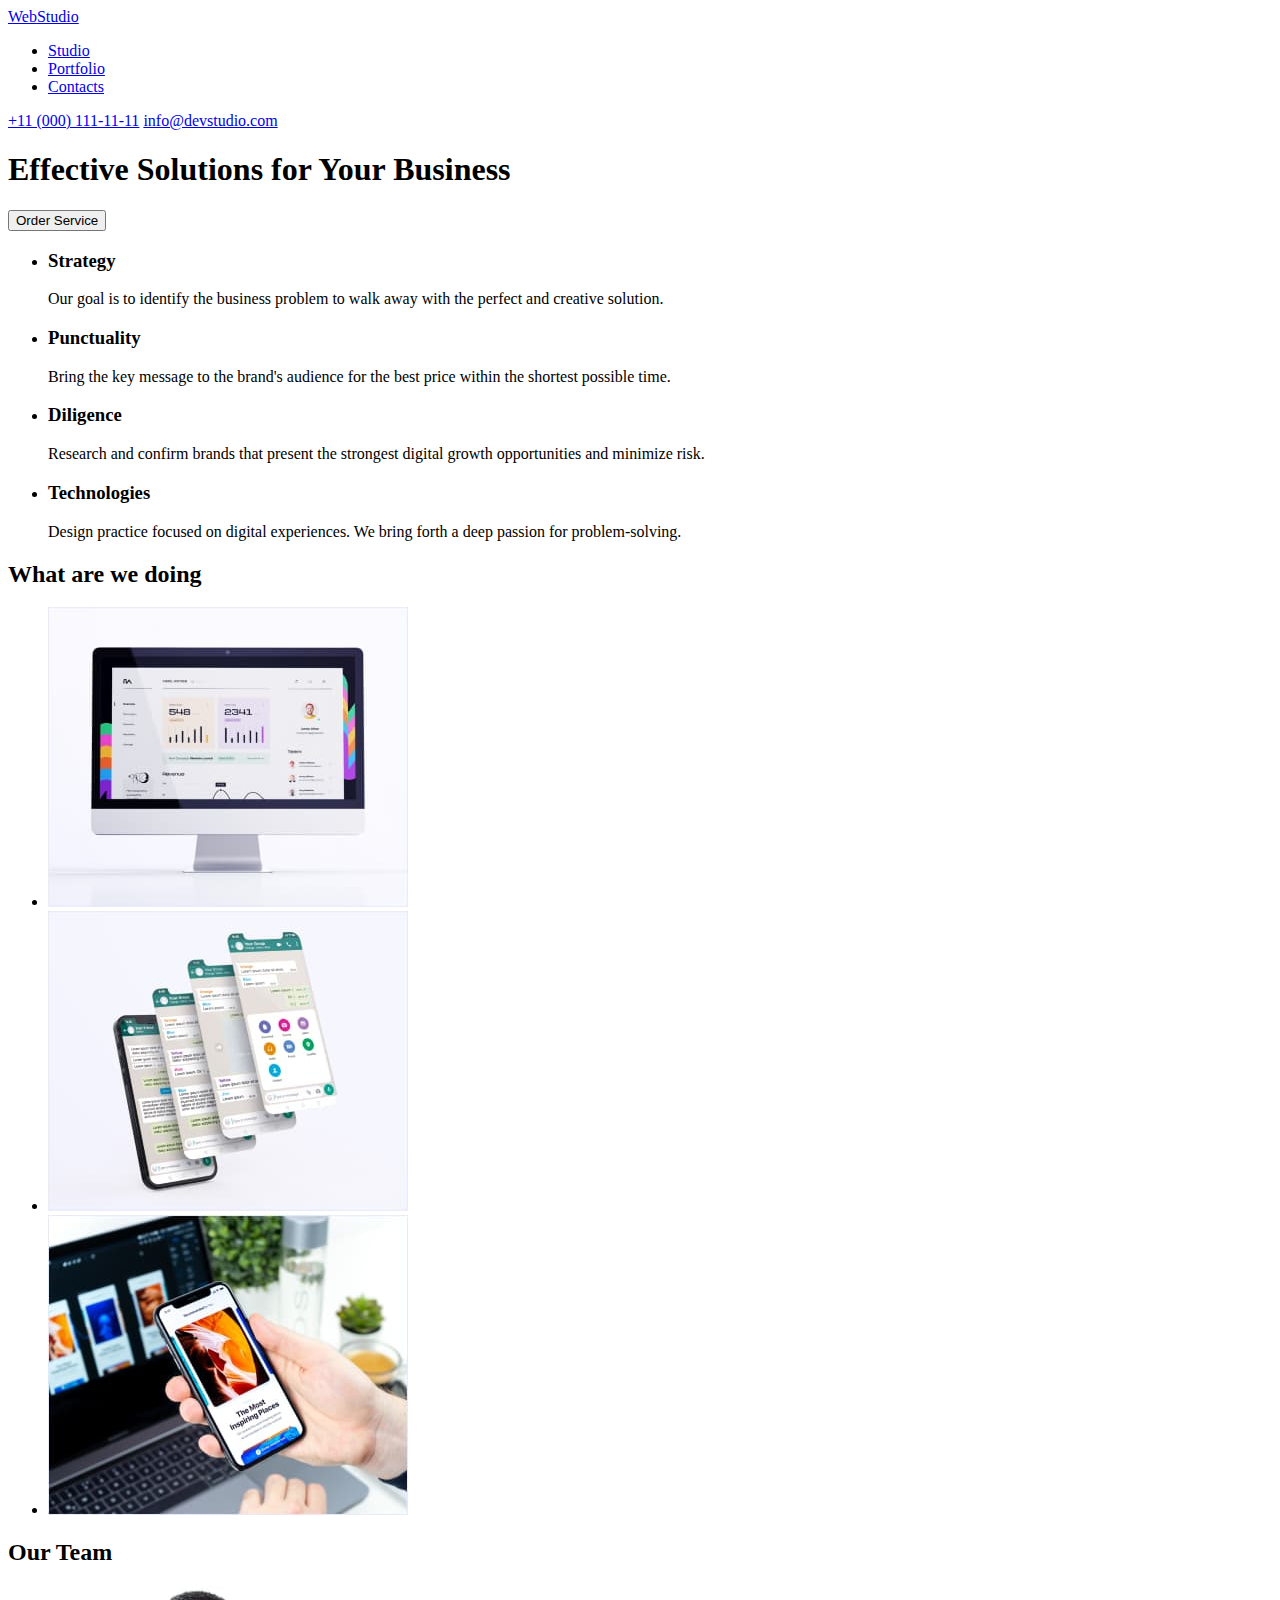
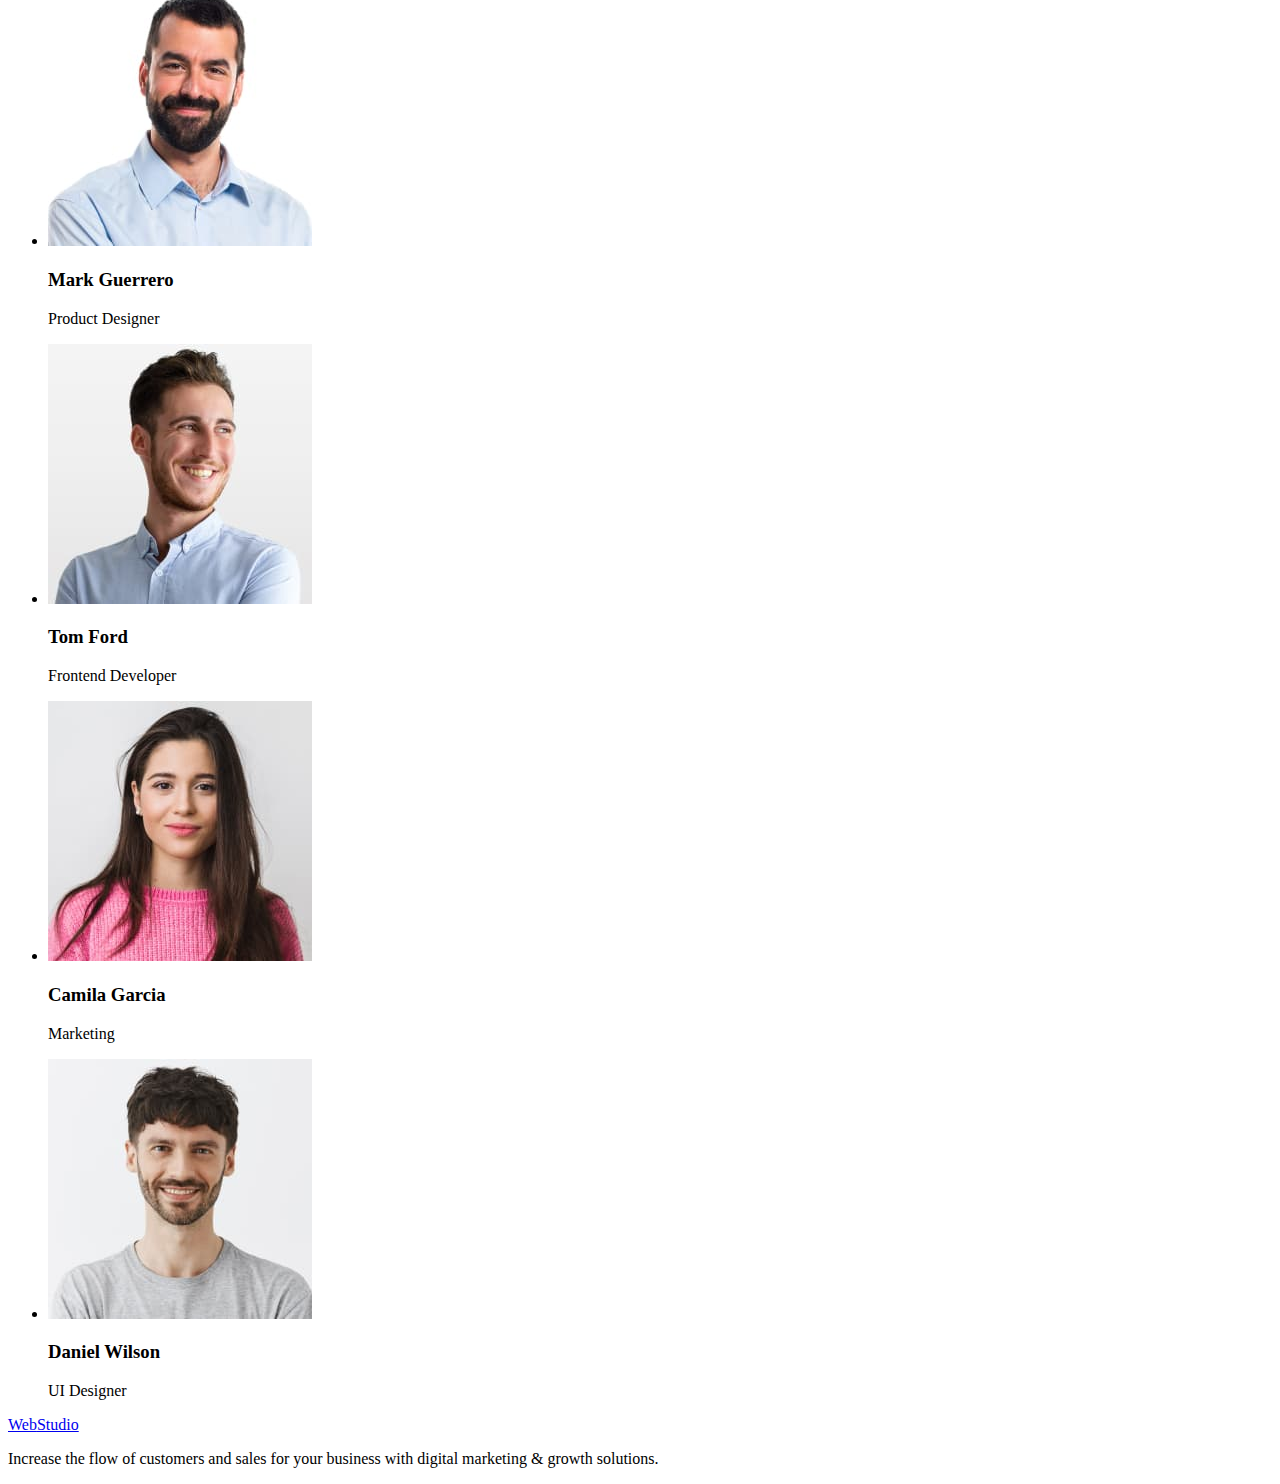
==== index.html @ bbfba3d6 "first commit" ====
<!DOCTYPE html>
<html lang="en">

<head>
    <meta charset="UTF-8">
    <meta http-equiv="X-UA-Compatible" content="IE=edge">
    <meta name="viewport" content="width=device-width, initial-scale=1.0">
    <link rel="stylesheet" href="./CSS/styles.css">
    <title>WEBSTUDIO</title>
</head>

<body>

    <header>
        <div class="menu">
            <div class="menu__box">
                <nav class="menu__navigation">
                    <a href="#" class="menu__navigation-logo"><span>Web</span>Studio</a>
                    <ul class="menu__navigation-list">
                        <li><a href="#" class="menu__navigation-item">Studio</a></li>
                        <li><a href="#" class="menu__navigation-item">Portfolio</a></li>
                        <li><a href="#" class="menu__navigation-item">Contacts</a></li>
                    </ul>
                </nav>
                <div class="menu__contacts">
                    <a href="tel:+110001111111" class="menu__contacts-tel">+11 (000) 111-11-11</a>
                    <a href="mailto:info@devstudio.com" class="menu__contacts-email">info@devstudio.com</a>
                </div>
            </div>
        </div>
    </header>
    <main>
        <section class="content">
            <div class="content__box">
                <h1 class="content__title">Effective Solutions for Your Business</h1>
                <div class="content__form">
                    <button type="button" class="content__form-button">Order Service</button>
                </div>
            </div>
        </section>
        <section class="list">
            <div class="list__box">
                <ul class="list__column">
                    <li class="list__item">
                        <h3 class="list__item-title">Strategy</h3>
                        <p class="list__item-text">Our goal is to identify the business
                            problem to walk away with the perfect and creative solution.
                        </p>
                    </li>
                    <li class="list__item">
                        <h3 class="list__item-title">Punctuality</h3>
                        <p class="list__item-text">Bring the key message to the brand's audience for the best
                            price within the shortest possible time.
                        </p>
                    </li>
                    <li class="list__item">
                        <h3 class="list__item-title">Diligence</h3>
                        <p class="list__item-text">Research and confirm brands that present the strongest
                            digital growth opportunities and minimize risk.
                        </p>
                    </li>
                    <li class="list__item">
                        <h3 class="list__item-title">Technologies</h3>
                        <p class="list__item-text">Design practice focused on digital experiences. We bring
                            forth a deep passion for problem-solving.
                        </p>
                    </li>
                </ul>
            </div>
        </section>
        <section class="doing">
            <div class="doing__box">
                <h2 class="doing__title">What are we doing</h2>
                <ul class="doing__colmn">
                    <li class="doing__column-item">
                        <img src="./images/devices/pc.jpg" width="360" alt="monitor">
                    </li>
                    <li class="doing__column-item">
                        <img src="./images/devices/phone1.jpg" width="360" alt="phone">
                    </li>
                    <li class="doing__column-item">
                        <img src="./images/devices/phone2.jpg" width="360" alt="phone">
                    </li>
                </ul>
            </div>
        </section>
        <section class="team">
            <div class="team__box">
                <h2 class="team__title">Our Team</h2>
                <ul class="team__column">
                    <li class="team__item">
                        <div class="team__item-photo">
                            <img src="./images/team/mark.jpg" width="264" alt="mark">
                        </div>
                        <h3 class="team__item-name">Mark Guerrero</h3>
                        <p class="team__item-position">Product Designer</p>
                    </li>
                    <li class="team__item">
                        <div class="team__item-photo">
                            <img src="./images/team/tom.jpg" width="264" alt="tom">
                        </div>
                        <h3 class="team__item-name">Tom Ford</h3>
                        <p class="team__item-position">Frontend Developer</p>
                    </li>
                    <li class="team__item">
                        <div class="team__item-photo">
                            <img src="./images/team/camila.jpg" width="264" alt="camila">
                        </div>
                        <h3 class="team__item-name">Camila Garcia</h3>
                        <p class="team__item-position">Marketing</p>
                    </li>
                    <li class="team__item">
                        <div class="team__item-photo">
                            <img src="./images/team/daniel.jpg" width="264" alt="daniel">
                        </div>
                        <h3 class="team__item-name">Daniel Wilson</h3>
                        <p class="team__item-position">UI Designer</p>
                    </li>
                </ul>
            </div>
        </section>
    </main>
    <footer>
        <div class="footer">
            <div class="footer__box">
                <a href="#" class="footer__logo"><span>Web</span>Studio</a>
                <div class="footer__address">
                    <p class="footer__address-text">Increase the flow of customers and sales for your business with digital
                        marketing & growth solutions.
                    </p>
                </div>
            </div>
        </div>
    </footer>

</body>

</html>
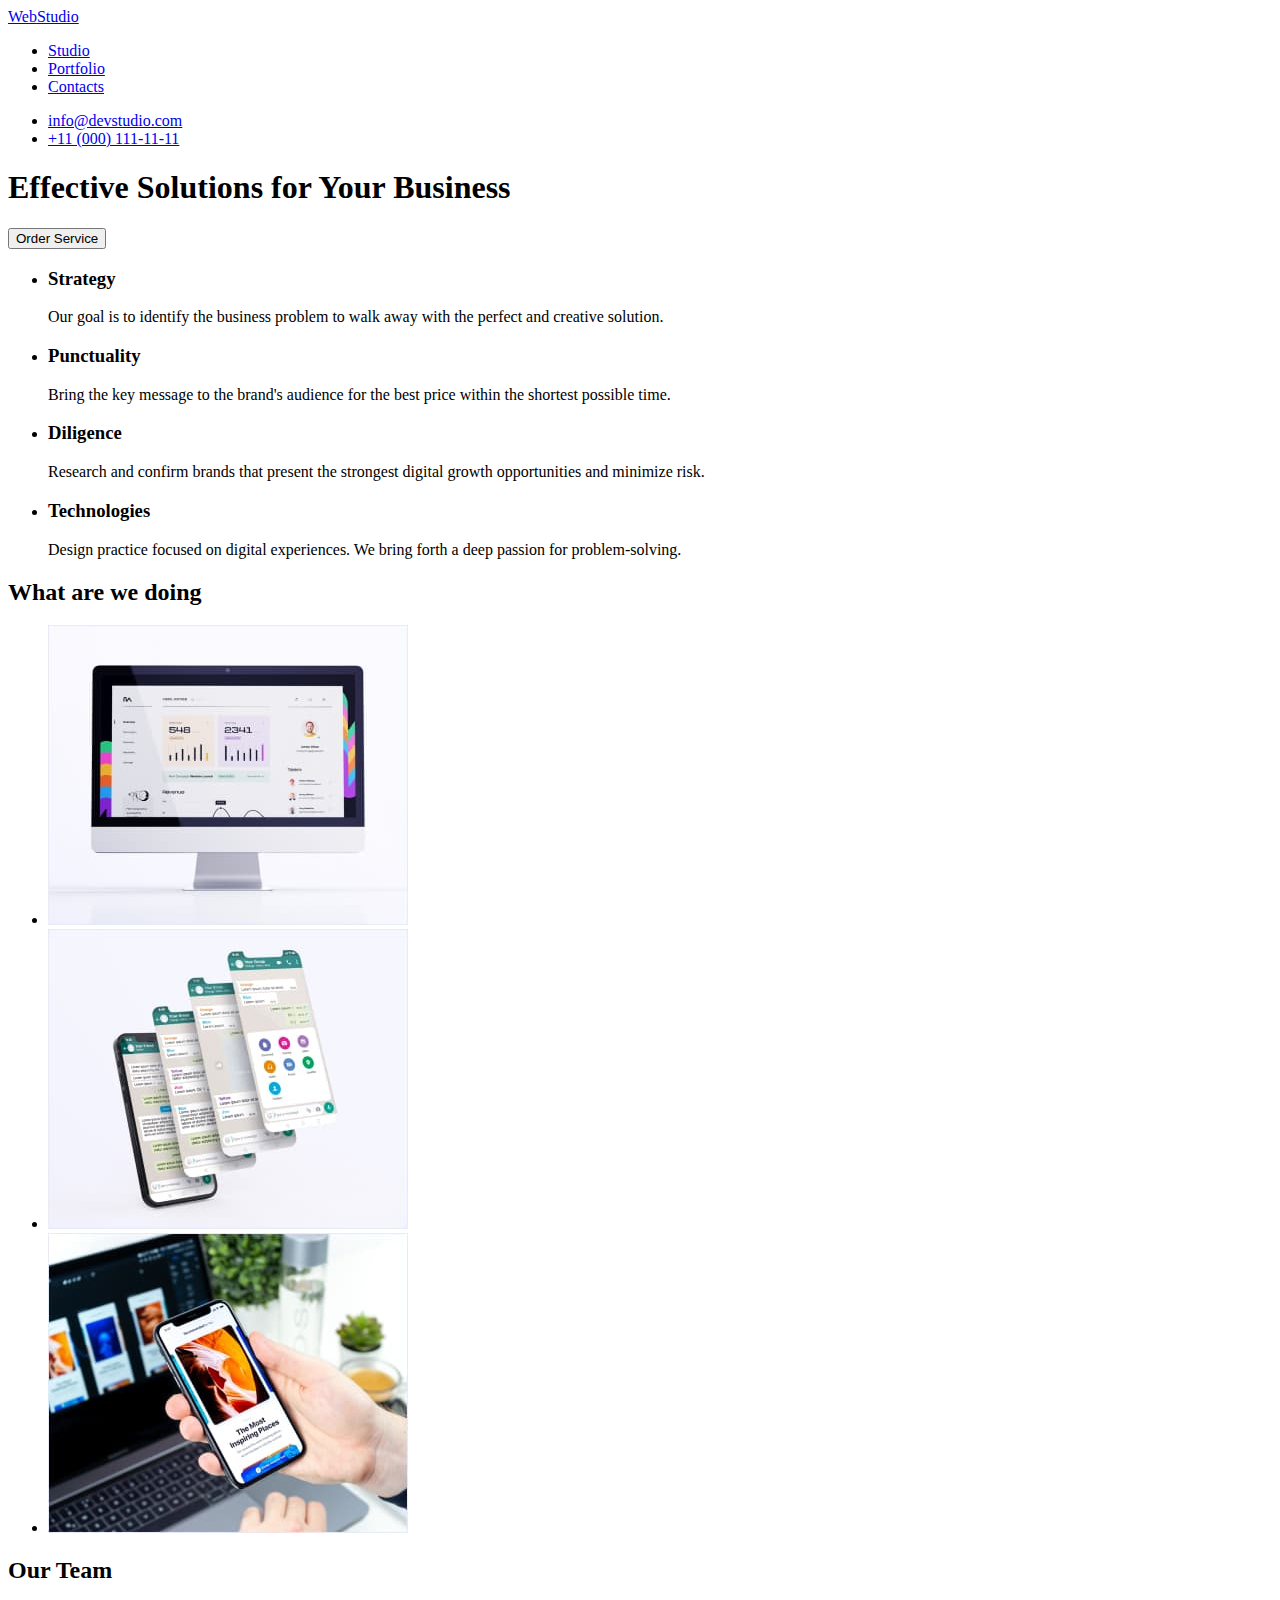
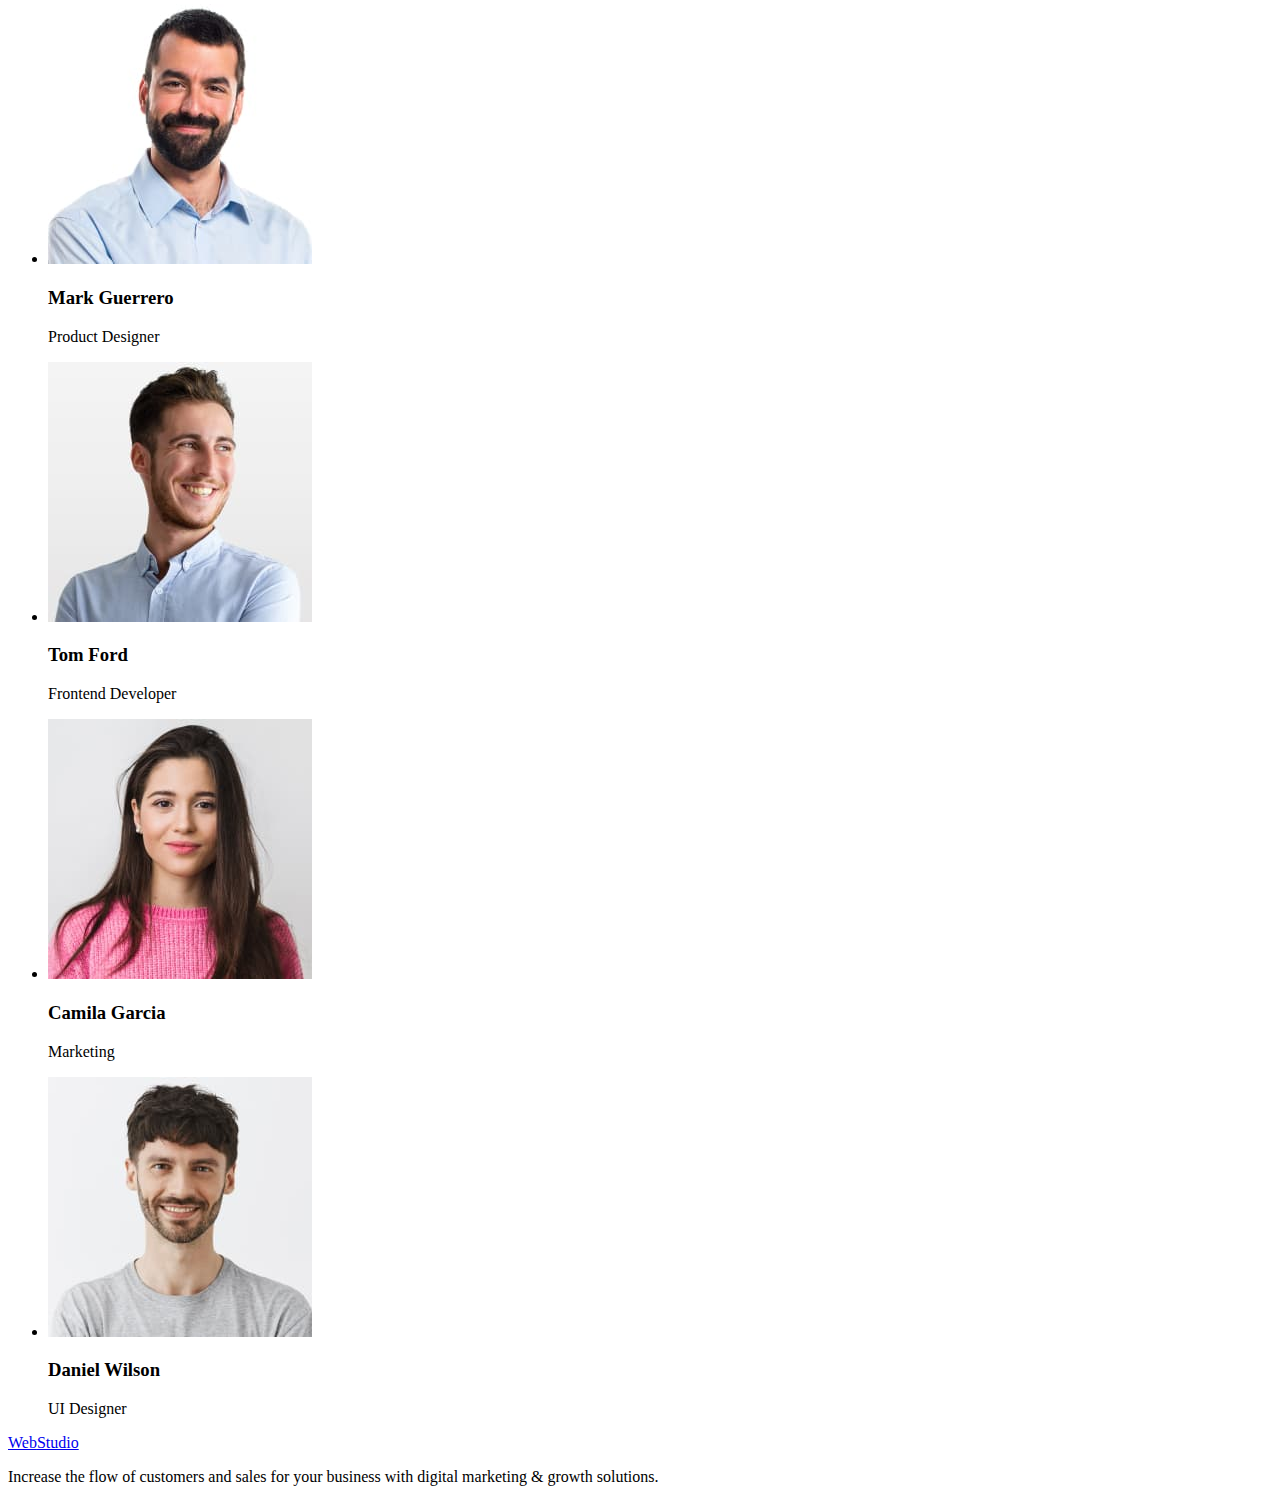
==== commit 436d34ee: "change all" ====
--- a/index.html
+++ b/index.html
@@ -12,125 +12,100 @@
 <body>
 
     <header>
-        <div class="menu">
-            <div class="menu__box">
-                <nav class="menu__navigation">
-                    <a href="#" class="menu__navigation-logo"><span>Web</span>Studio</a>
-                    <ul class="menu__navigation-list">
-                        <li><a href="#" class="menu__navigation-item">Studio</a></li>
-                        <li><a href="#" class="menu__navigation-item">Portfolio</a></li>
-                        <li><a href="#" class="menu__navigation-item">Contacts</a></li>
-                    </ul>
-                </nav>
-                <div class="menu__contacts">
-                    <a href="tel:+110001111111" class="menu__contacts-tel">+11 (000) 111-11-11</a>
-                    <a href="mailto:info@devstudio.com" class="menu__contacts-email">info@devstudio.com</a>
-                </div>
-            </div>
-        </div>
+        <nav class="menu-navigation">
+            <a href="#" class="menu-logo"><span>Web</span>Studio</a>
+            <ul class="menu-list">
+                <li><a href="#" class="menu-item">Studio</a></li>
+                <li><a href="./portfolio.html" class="menu-item">Portfolio</a></li>
+                <li><a href="#" class="menu-item">Contacts</a></li>
+            </ul>
+        </nav>
+        <ul class="menu-contacts">
+            <li><a href="mailto:info@devstudio.com" class="menu-email">info@devstudio.com</a></li>
+            <li><a href="tel:+110001111111" class="menu-tel">+11 (000) 111-11-11</a></li>
+        </ul>
     </header>
+
     <main>
         <section class="content">
-            <div class="content__box">
-                <h1 class="content__title">Effective Solutions for Your Business</h1>
-                <div class="content__form">
-                    <button type="button" class="content__form-button">Order Service</button>
-                </div>
-            </div>
+            <h1 class="content-title">Effective Solutions for Your Business</h1>
+            <button type="button" class="content-button">Order Service</button>
         </section>
         <section class="list">
-            <div class="list__box">
-                <ul class="list__column">
-                    <li class="list__item">
-                        <h3 class="list__item-title">Strategy</h3>
-                        <p class="list__item-text">Our goal is to identify the business
-                            problem to walk away with the perfect and creative solution.
-                        </p>
-                    </li>
-                    <li class="list__item">
-                        <h3 class="list__item-title">Punctuality</h3>
-                        <p class="list__item-text">Bring the key message to the brand's audience for the best
-                            price within the shortest possible time.
-                        </p>
-                    </li>
-                    <li class="list__item">
-                        <h3 class="list__item-title">Diligence</h3>
-                        <p class="list__item-text">Research and confirm brands that present the strongest
-                            digital growth opportunities and minimize risk.
-                        </p>
-                    </li>
-                    <li class="list__item">
-                        <h3 class="list__item-title">Technologies</h3>
-                        <p class="list__item-text">Design practice focused on digital experiences. We bring
-                            forth a deep passion for problem-solving.
-                        </p>
-                    </li>
-                </ul>
-            </div>
+            <ul class="list-items">
+                <li class="list-item">
+                    <h3 class="list-title">Strategy</h3>
+                    <p class="list-text">Our goal is to identify the business
+                        problem to walk away with the perfect and creative solution.
+                    </p>
+                </li>
+                <li class="list-item">
+                    <h3 class="list-title">Punctuality</h3>
+                    <p class="list-text">Bring the key message to the brand's audience for the best
+                        price within the shortest possible time.
+                    </p>
+                </li>
+                <li class="list-item">
+                    <h3 class="list-title">Diligence</h3>
+                    <p class="list-text">Research and confirm brands that present the strongest
+                        digital growth opportunities and minimize risk.
+                    </p>
+                </li>
+                <li class="list-item">
+                    <h3 class="list-title">Technologies</h3>
+                    <p class="list-text">Design practice focused on digital experiences. We bring
+                        forth a deep passion for problem-solving.
+                    </p>
+                </li>
+            </ul>
         </section>
         <section class="doing">
-            <div class="doing__box">
-                <h2 class="doing__title">What are we doing</h2>
-                <ul class="doing__colmn">
-                    <li class="doing__column-item">
-                        <img src="./images/devices/pc.jpg" width="360" alt="monitor">
-                    </li>
-                    <li class="doing__column-item">
-                        <img src="./images/devices/phone1.jpg" width="360" alt="phone">
-                    </li>
-                    <li class="doing__column-item">
-                        <img src="./images/devices/phone2.jpg" width="360" alt="phone">
-                    </li>
-                </ul>
-            </div>
+            <h2 class="doing-title">What are we doing</h2>
+            <ul class="doing-items">
+                <li class="doing-item">
+                    <img src="./images/devices/pc.jpg" width="360" alt="monitor">
+                </li>
+                <li class="doing-item">
+                    <img src="./images/devices/phone1.jpg" width="360" alt="phone">
+                </li>
+                <li class="doing-item">
+                    <img src="./images/devices/phone2.jpg" width="360" alt="phone">
+                </li>
+            </ul>
         </section>
         <section class="team">
-            <div class="team__box">
-                <h2 class="team__title">Our Team</h2>
-                <ul class="team__column">
-                    <li class="team__item">
-                        <div class="team__item-photo">
-                            <img src="./images/team/mark.jpg" width="264" alt="mark">
-                        </div>
-                        <h3 class="team__item-name">Mark Guerrero</h3>
-                        <p class="team__item-position">Product Designer</p>
-                    </li>
-                    <li class="team__item">
-                        <div class="team__item-photo">
-                            <img src="./images/team/tom.jpg" width="264" alt="tom">
-                        </div>
-                        <h3 class="team__item-name">Tom Ford</h3>
-                        <p class="team__item-position">Frontend Developer</p>
-                    </li>
-                    <li class="team__item">
-                        <div class="team__item-photo">
-                            <img src="./images/team/camila.jpg" width="264" alt="camila">
-                        </div>
-                        <h3 class="team__item-name">Camila Garcia</h3>
-                        <p class="team__item-position">Marketing</p>
-                    </li>
-                    <li class="team__item">
-                        <div class="team__item-photo">
-                            <img src="./images/team/daniel.jpg" width="264" alt="daniel">
-                        </div>
-                        <h3 class="team__item-name">Daniel Wilson</h3>
-                        <p class="team__item-position">UI Designer</p>
-                    </li>
-                </ul>
-            </div>
+            <h2 class="team-title">Our Team</h2>
+            <ul class="team-items">
+                <li class="team-item">
+                    <img src="./images/team/mark.jpg" width="264" alt="mark">
+                    <h3 class="team-name">Mark Guerrero</h3>
+                    <p class="team-position">Product Designer</p>
+                </li>
+                <li class="team-item">
+                    <img src="./images/team/tom.jpg" width="264" alt="tom">
+                    <h3 class="team-name">Tom Ford</h3>
+                    <p class="team-position">Frontend Developer</p>
+                </li>
+                <li class="team-item">
+                    <img src="./images/team/camila.jpg" width="264" alt="camila">
+                    <h3 class="team-name">Camila Garcia</h3>
+                    <p class="team-position">Marketing</p>
+                </li>
+                <li class="team-item">
+                    <img src="./images/team/daniel.jpg" width="264" alt="daniel">
+                    <h3 class="team-name">Daniel Wilson</h3>
+                    <p class="team-position">UI Designer</p>
+                </li>
+            </ul>
         </section>
     </main>
+
     <footer>
-        <div class="footer">
-            <div class="footer__box">
-                <a href="#" class="footer__logo"><span>Web</span>Studio</a>
-                <div class="footer__address">
-                    <p class="footer__address-text">Increase the flow of customers and sales for your business with digital
-                        marketing & growth solutions.
-                    </p>
-                </div>
-            </div>
-        </div>
+        <a href="#" class="footer-logo"><span>Web</span>Studio</a>
+        <p class="footer-text">Increase the flow of customers and sales for your business with
+            digital
+            marketing & growth solutions.
+        </p>
     </footer>
 
 </body>
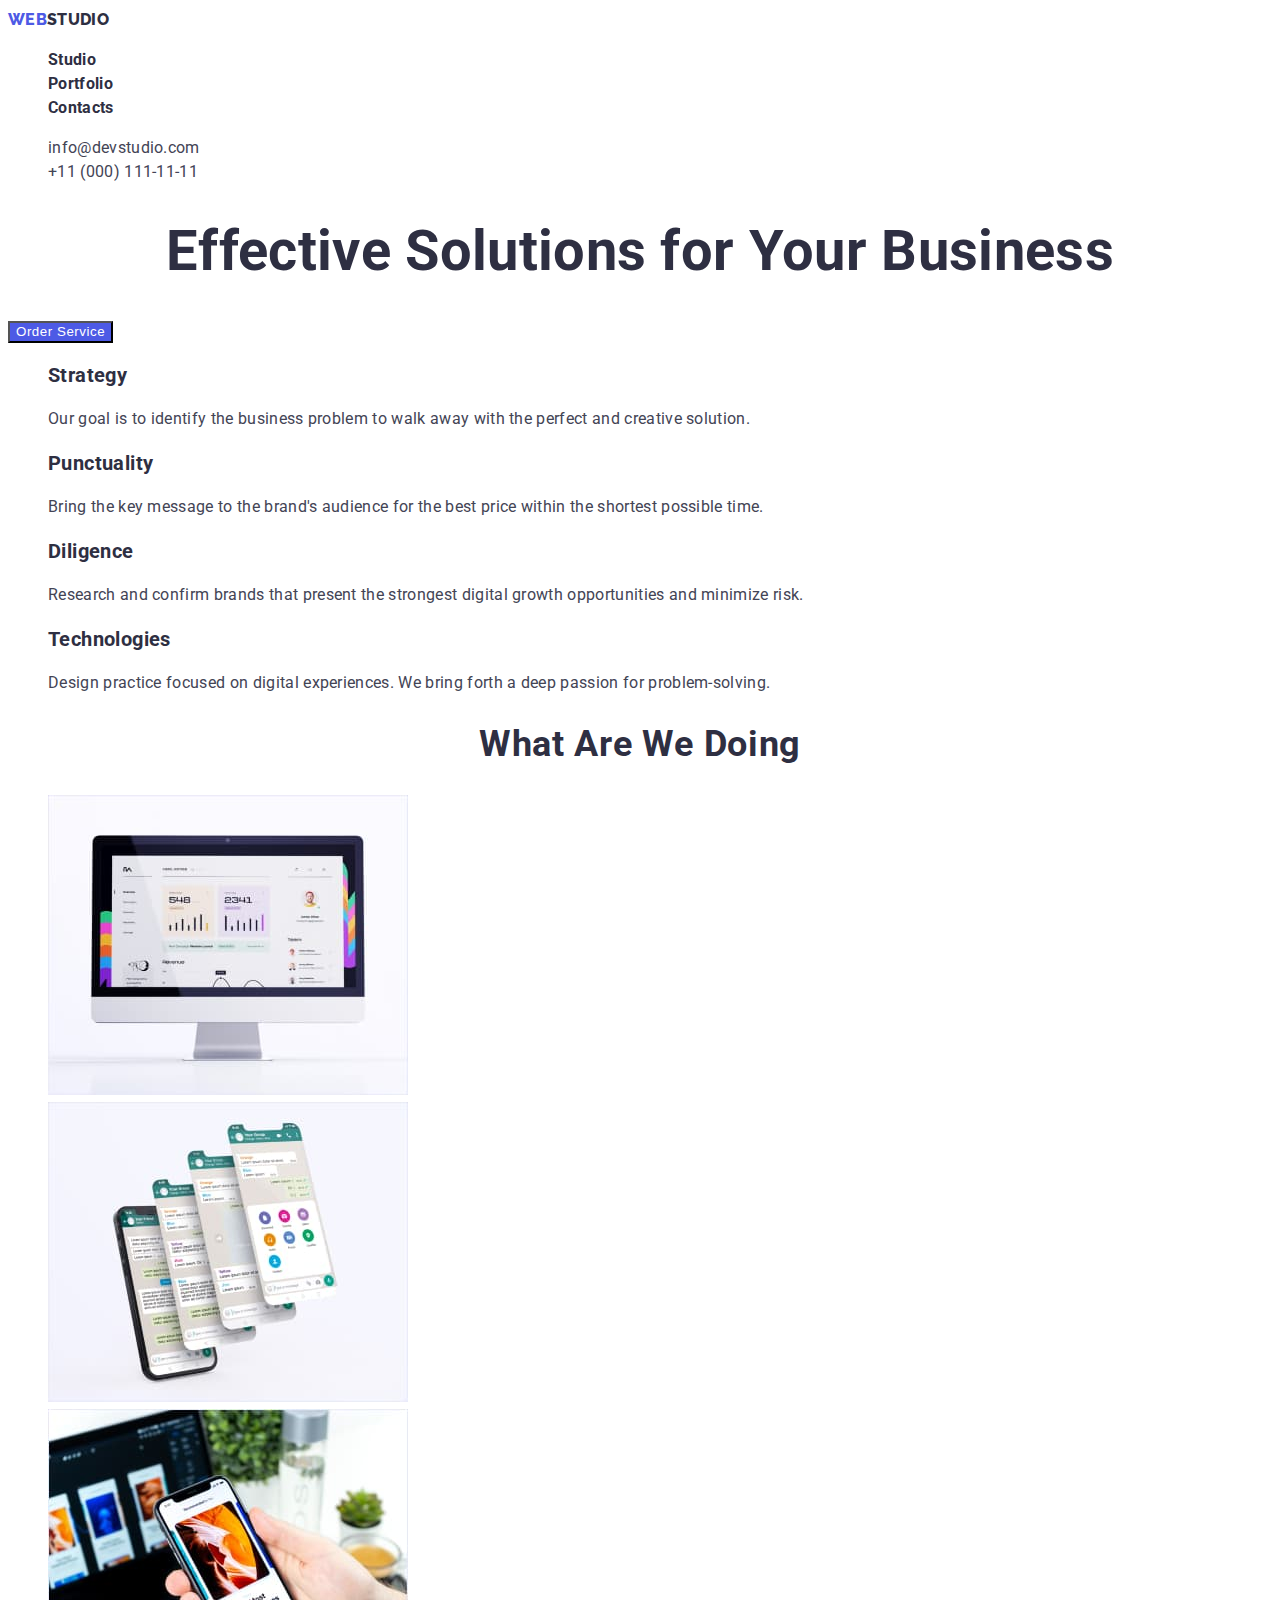
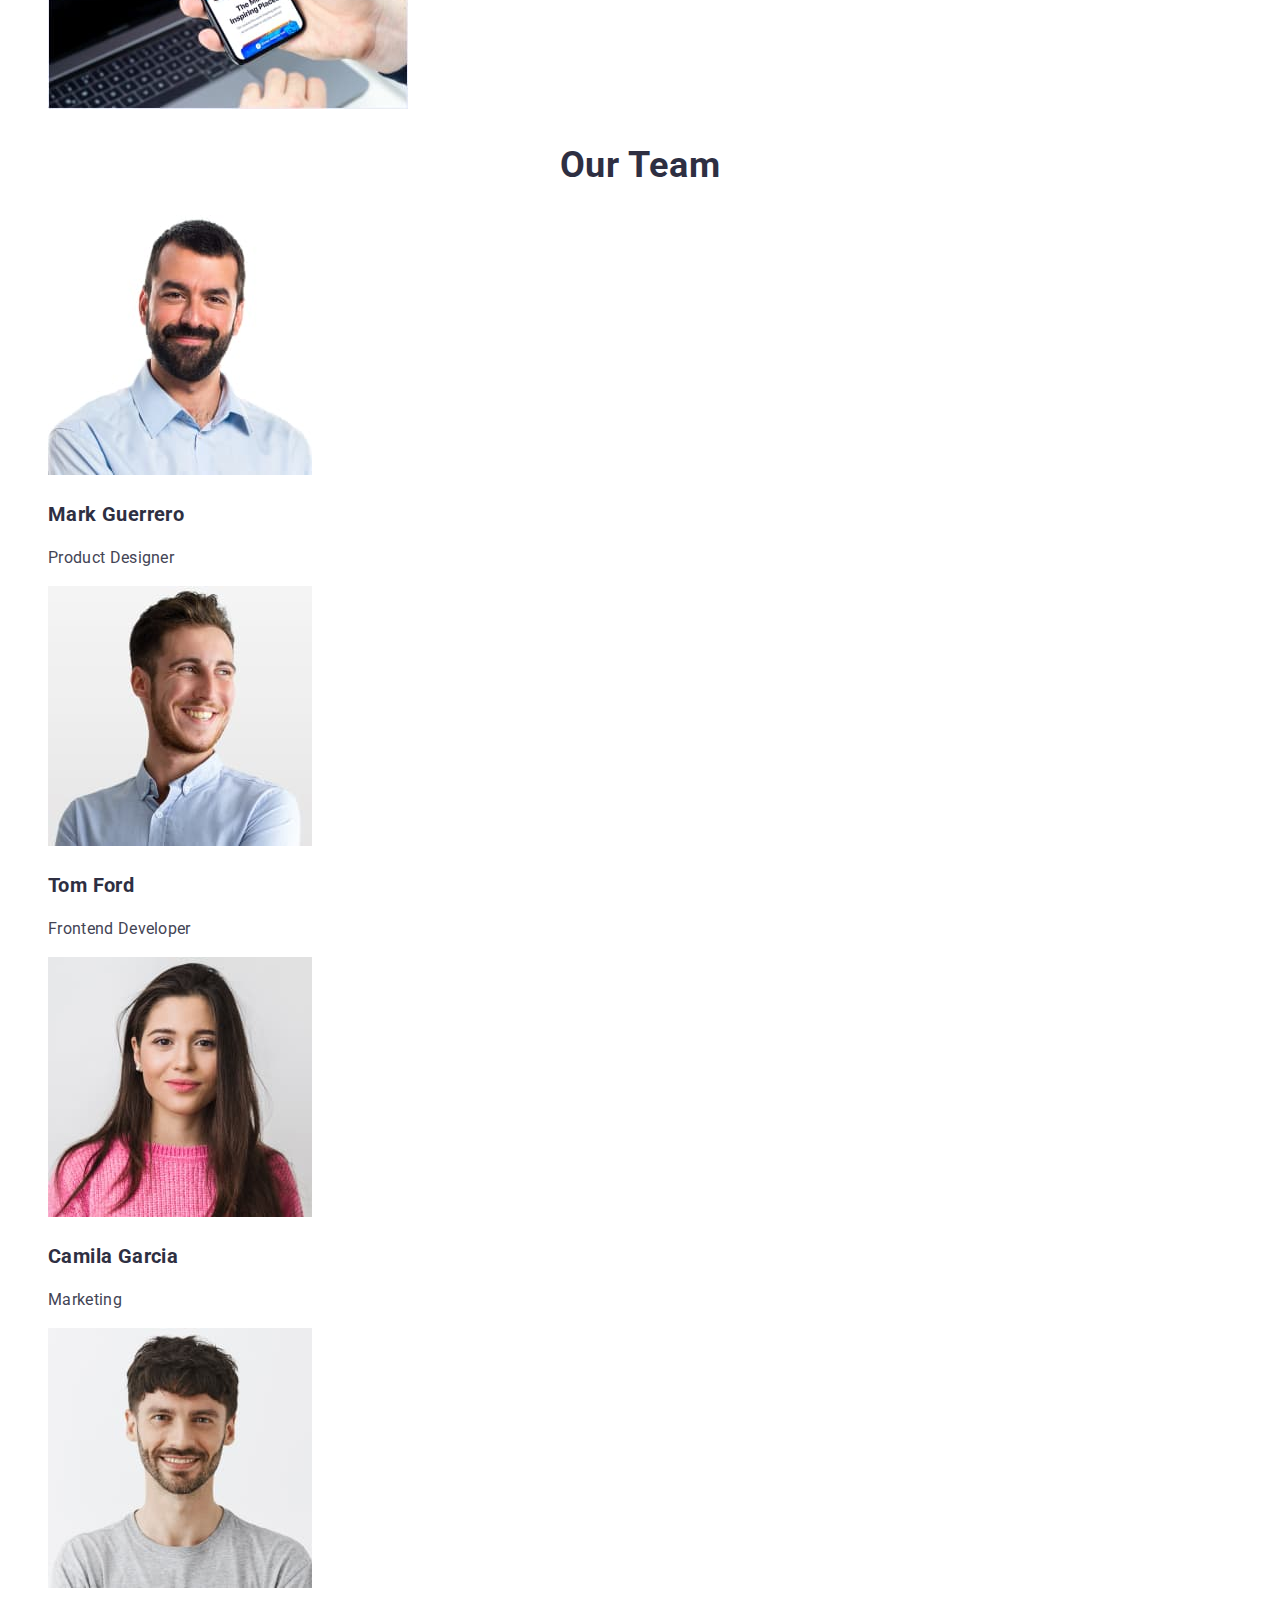
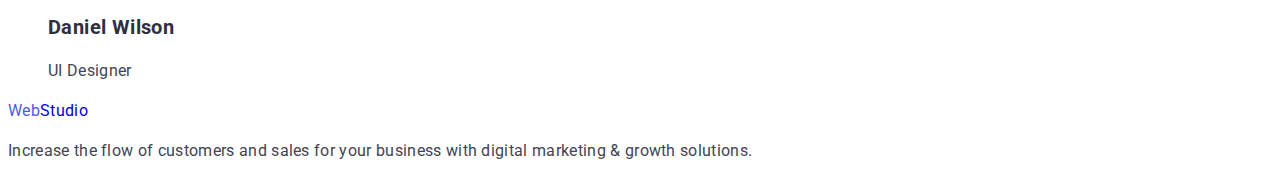
==== commit bdb60ea7: "change styles" ====
--- a/index.html
+++ b/index.html
@@ -5,6 +5,7 @@
     <meta charset="UTF-8">
     <meta http-equiv="X-UA-Compatible" content="IE=edge">
     <meta name="viewport" content="width=device-width, initial-scale=1.0">
+    <link href="https://fonts.googleapis.com/css2?family=Raleway:wght@800&family=Roboto:wght@400;700&display=swap" rel="stylesheet">
     <link rel="stylesheet" href="./CSS/styles.css">
     <title>WEBSTUDIO</title>
 </head>
--- a/CSS/styles.css
+++ b/CSS/styles.css
@@ -0,0 +1,90 @@
+ /*text-color  #434455 */
+ /*primery-band + buttons #4D5AE5  */
+ /*menu+title-color #2E2F42  */
+ /*footer-color #E7E9FC  */
+
+:root {
+    --text-color:#434455;
+    --primery-band: #4D5AE5;
+    --title-color: #2E2F42;
+    --footer-color: #E7E9FC;
+ }
+ body {
+    font-family: 'Roboto', sans-serif;
+    line-height: 1.5;
+    letter-spacing: 0.02em;
+    color: var(--text-color) ;
+ }
+ span {
+    color: var(--primery-band);
+ }
+ .menu-item,
+ .menu-logo,
+ .content-title,
+ .list-title,
+ .doing-title,
+ .team-title,
+ .team-name,
+ .portfolio-title {
+    color: var(--title-color);
+ }
+ .menu-item:hover,
+ .menu-item:focus {
+    color: var(--primery-band);
+ }
+ .menu-email,
+ .menu-tel {
+    color: var(--text-color);
+ }
+ .menu-logo {
+    font-family: 'Raleway', sans-serif;
+    font-weight: 800;
+    text-transform: uppercase;
+ }
+ .menu-list {
+    font-weight: 700;
+ }
+ .content-title {
+    font-size: 56px;
+    font-weight: 700;
+    line-height: 1.07;
+    text-align: center;
+ }
+.list-title,
+.team-name,
+.portfolio-title {
+    font-weight: 700;
+    font-size: 20px;
+    line-height: 1.2;
+    letter-spacing: 0.02em;
+}
+.doing-title,
+.team-title {
+    font-weight: 700;
+    font-size: 36px;
+    line-height: 1.11;
+    letter-spacing: 0.02em;
+    text-align: center;
+    text-transform: capitalize;
+}
+ ul {
+    list-style: none;
+ }
+ a {
+    text-decoration: none;
+ }
+ a:hover,
+ a:focus {
+    color: var(--primery-band);
+ }
+ button {
+    line-height: 1.18;
+    letter-spacing: 0.04em;
+    color: #ffffff;
+    background-color: var(--primery-band);
+    cursor: pointer;
+ }
+ button:hover,
+ button:focus {
+    background-color: #404BBF;
+ }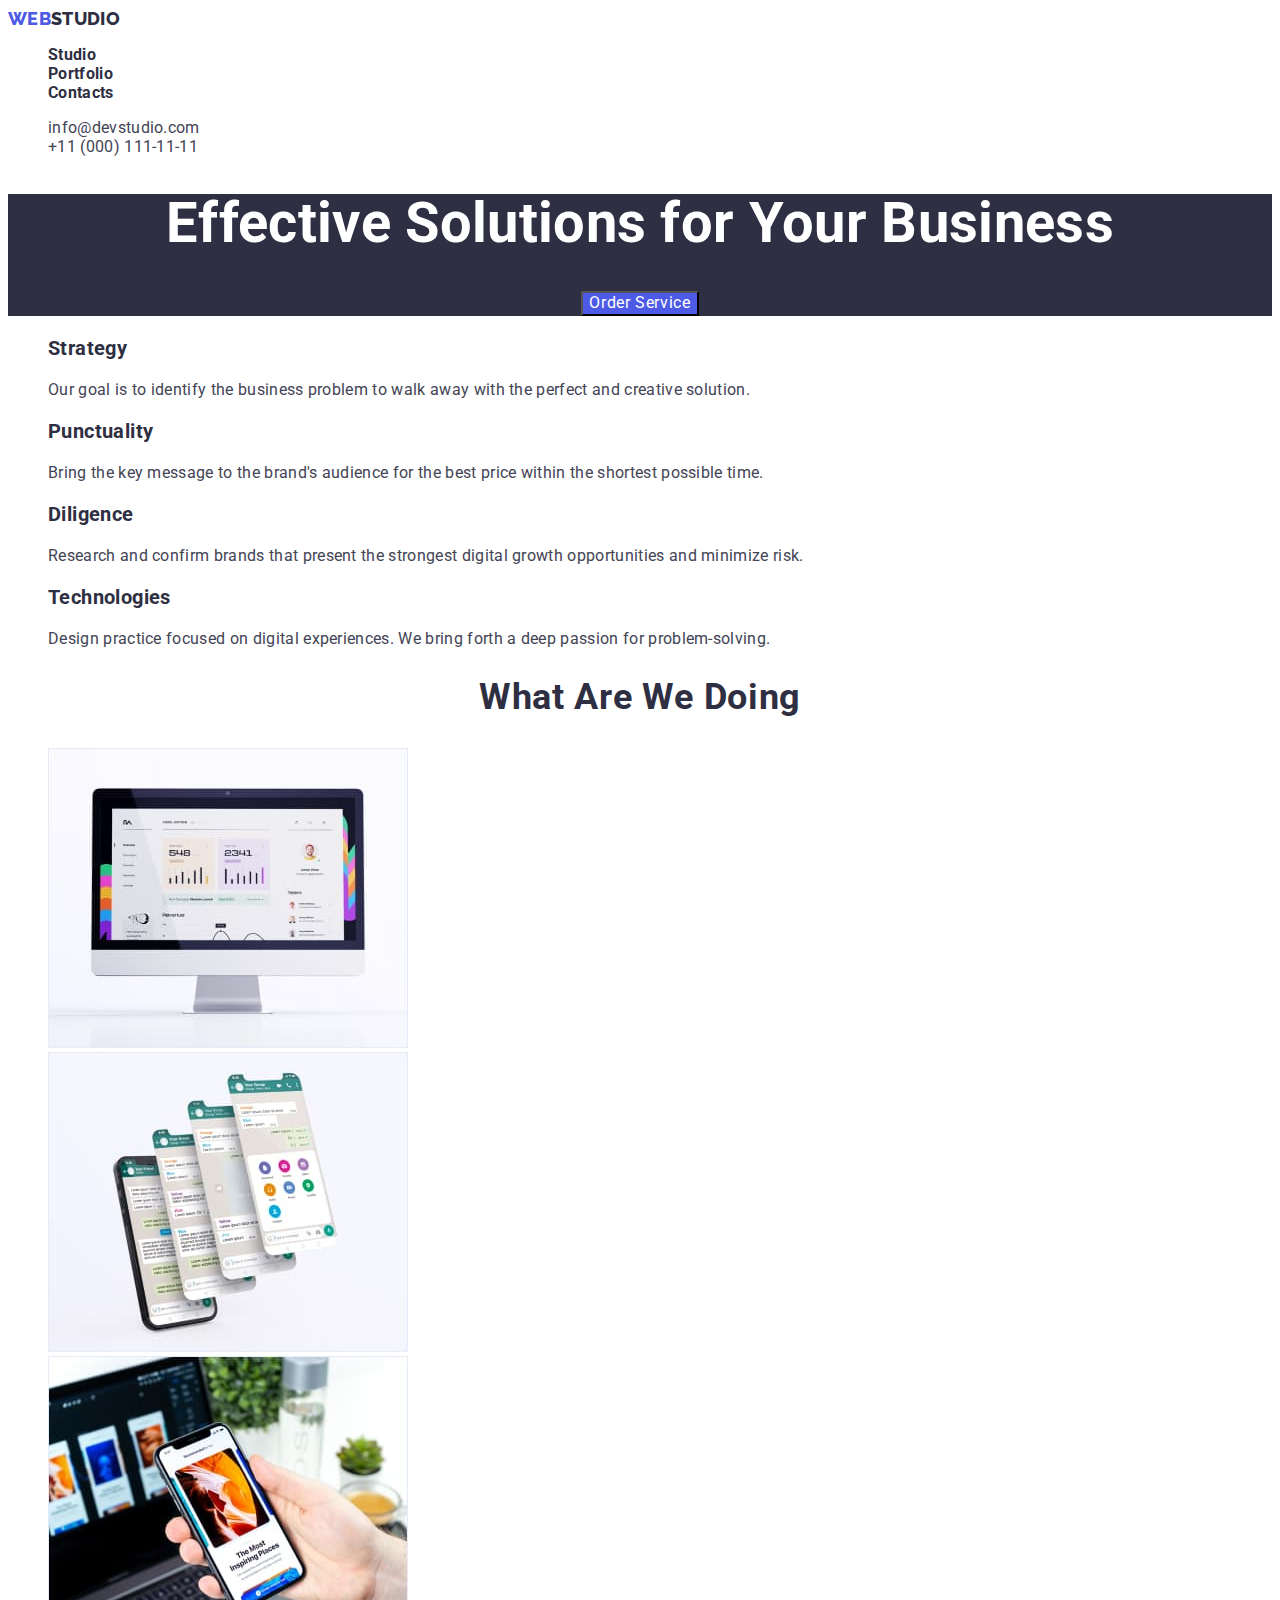
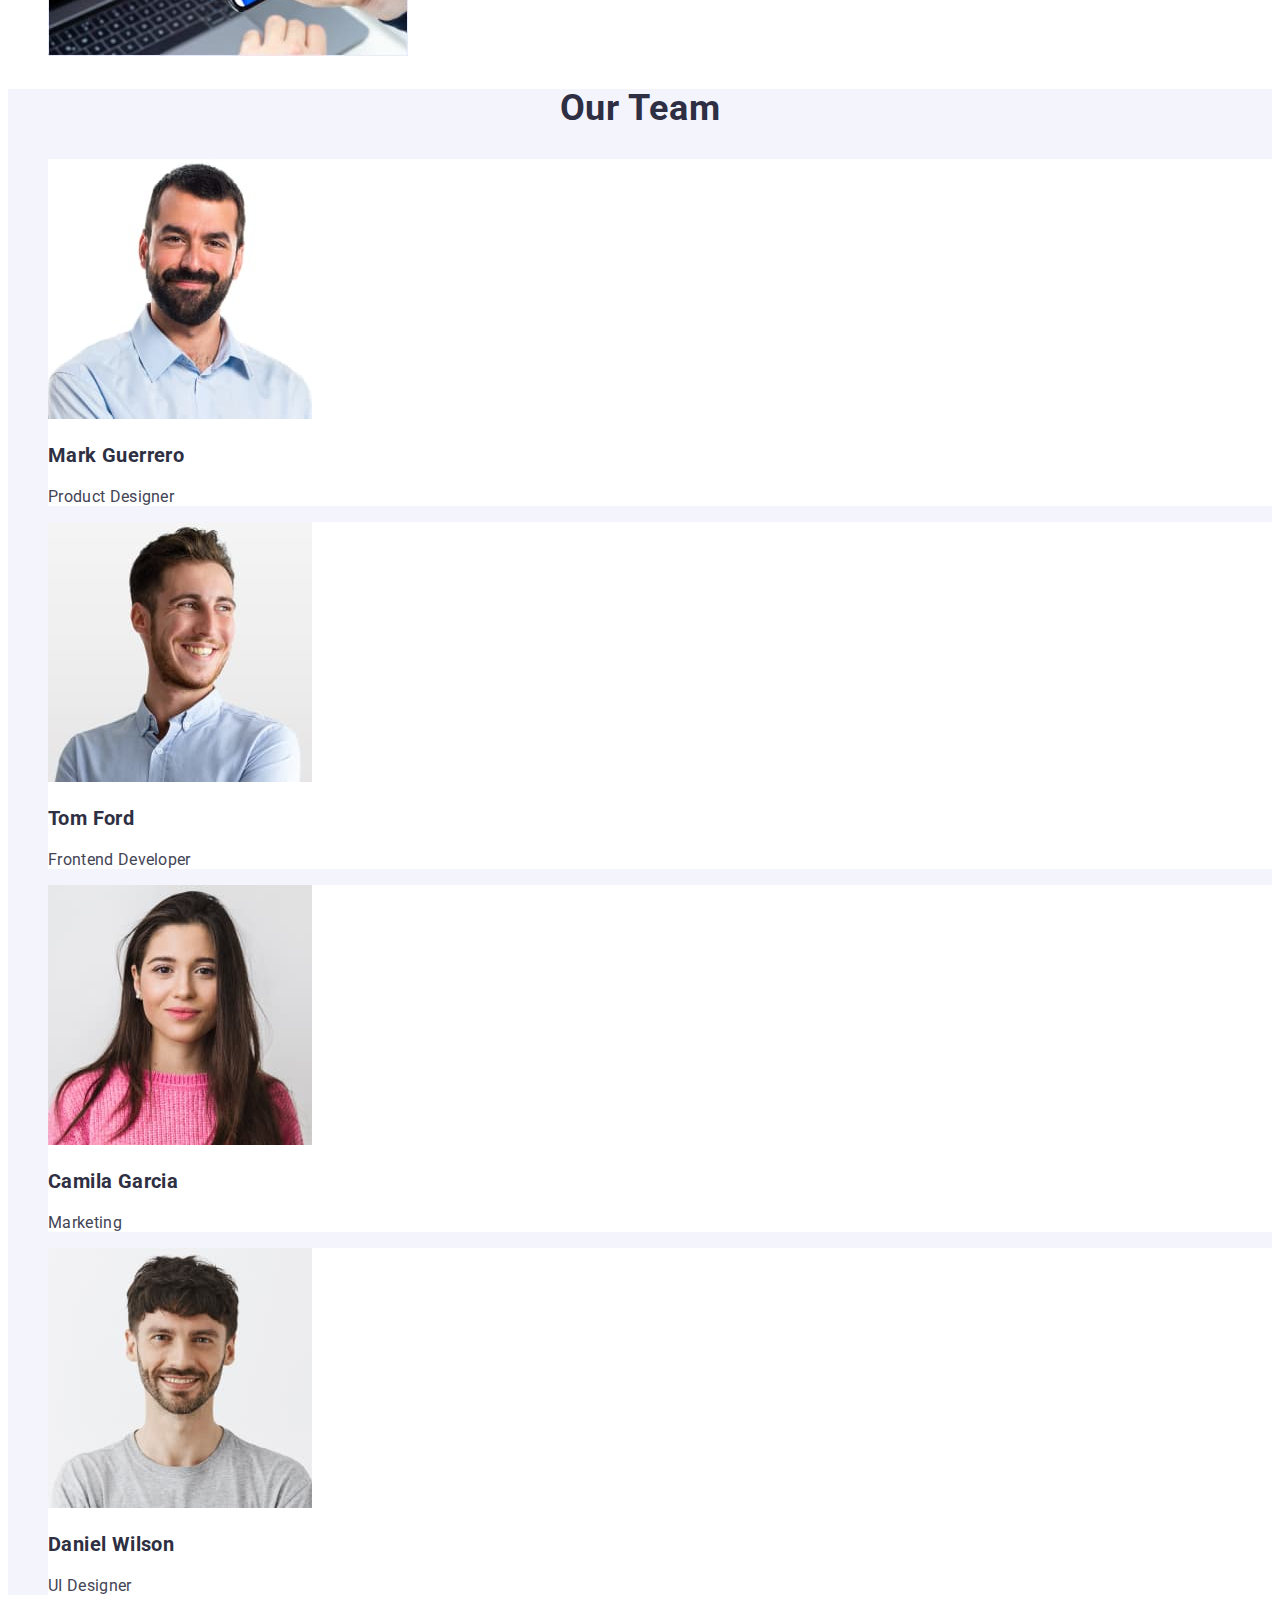
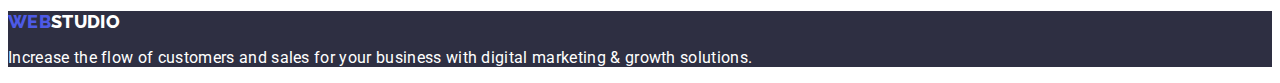
==== commit deca06eb: "correct project" ====
--- a/index.html
+++ b/index.html
@@ -5,7 +5,7 @@
     <meta charset="UTF-8">
     <meta http-equiv="X-UA-Compatible" content="IE=edge">
     <meta name="viewport" content="width=device-width, initial-scale=1.0">
-    <link href="https://fonts.googleapis.com/css2?family=Raleway:wght@800&family=Roboto:wght@400;700&display=swap" rel="stylesheet">
+    <link href="https://fonts.googleapis.com/css2?family=Raleway:wght@800&family=Roboto:wght@400;500;700;900&display=swap" rel="stylesheet">
     <link rel="stylesheet" href="./CSS/styles.css">
     <title>WEBSTUDIO</title>
 </head>
--- a/CSS/styles.css
+++ b/CSS/styles.css
@@ -2,89 +2,145 @@
  /*primery-band + buttons #4D5AE5  */
  /*menu+title-color #2E2F42  */
  /*footer-color #E7E9FC  */
+ /*button:hover-color #404BBF */
+ /*sucsses-color #31D0AA */
+ /*subtle-color #8E8F99 */
+ /*acent-color #E7E9FC */
+ /*light-color #F4F4FD */
 
 :root {
-    --text-color:#434455;
-    --primery-band: #4D5AE5;
-    --title-color: #2E2F42;
-    --footer-color: #E7E9FC;
- }
- body {
-    font-family: 'Roboto', sans-serif;
-    line-height: 1.5;
-    letter-spacing: 0.02em;
-    color: var(--text-color) ;
- }
- span {
+   --text-color: #434455;
+   --primery-band: #4D5AE5;
+   --title-color: #2E2F42;
+   --footer-color: #E7E9FC;
+   --button-hover-color: #404BBF;
+   --sucsses-color: #31D0AA;
+   --subtle-color: #8E8F99;
+   --acent-color: #E7E9FC;
+   --light-color: #F4F4FD;
+}
+body {
+   font-family: 'Roboto', sans-serif;
+   letter-spacing: 0.02em;
+   color: var(--text-color);
+}
+span {
     color: var(--primery-band);
- }
- .menu-item,
- .menu-logo,
- .content-title,
- .list-title,
- .doing-title,
- .team-title,
- .team-name,
- .portfolio-title {
-    color: var(--title-color);
- }
- .menu-item:hover,
- .menu-item:focus {
-    color: var(--primery-band);
- }
- .menu-email,
- .menu-tel {
-    color: var(--text-color);
- }
- .menu-logo {
-    font-family: 'Raleway', sans-serif;
-    font-weight: 800;
-    text-transform: uppercase;
- }
- .menu-list {
-    font-weight: 700;
- }
- .content-title {
-    font-size: 56px;
-    font-weight: 700;
-    line-height: 1.07;
-    text-align: center;
- }
+}
+ul {
+    list-style: none;
+}
+a {
+    text-decoration: none;
+}
+.menu-logo,
+.menu-item,
+.content-title,
+.list-title,
+.doing-title,
+.team-title,
+.team-name,
+.portfolio-title {
+   color: var(--title-color);
+}
+.menu-email,
+.menu-tel {
+   color: inherit;
+}
+.menu-item:hover,
+.menu-item:focus {
+   color: var(--primery-band);
+}
+.menu-logo {
+   font-family: 'Raleway', sans-serif;
+   font-size: 18px;
+   font-weight: 800;
+   text-transform: uppercase;
+}
+.menu-item:hover,
+.menu-item:focus {
+   color: var(--primery-band);
+}
+.menu-email:hover,
+.menu-email:focus {
+   color: var(--primery-band);
+}
+.menu-tel:hover,
+.menu-tel:focus {
+   color: var(--primery-band);
+}
+.menu-list {
+   font-weight: 700;
+}
+.content {
+   text-align: center;
+}
+.content-title {
+   font-size: 56px;
+   font-weight: 700;
+   line-height: 1.07;
+   color: #ffffff;
+}
+.content-button {
+   font-family: 'Roboto', sans-serif;
+   font-size: 16px;
+   line-height: 1.18;
+   letter-spacing: 0.04em;
+   color: #ffffff;
+   background-color: var(--primery-band);
+   cursor: pointer;
+}
+.content-button:hover,
+.content-button:focus {
+   background-color: var(--button-hover-color);
+}
+.team {
+   background-color: var(--light-color);
+}
+.team-item {
+   background-color: #ffffff;
+}
 .list-title,
 .team-name,
 .portfolio-title {
-    font-weight: 700;
-    font-size: 20px;
-    line-height: 1.2;
-    letter-spacing: 0.02em;
+   font-weight: 700;
+   font-size: 20px;
+   line-height: 1.2;
+   letter-spacing: 0.02em;
 }
 .doing-title,
 .team-title {
-    font-weight: 700;
-    font-size: 36px;
-    line-height: 1.11;
-    letter-spacing: 0.02em;
-    text-align: center;
-    text-transform: capitalize;
+   font-weight: 700;
+   font-size: 36px;
+   line-height: 1.11;
+   letter-spacing: 0.02em;
+   text-align: center;
+   text-transform: capitalize;
 }
- ul {
-    list-style: none;
- }
- a {
-    text-decoration: none;
- }
- a:hover,
- a:focus {
-    color: var(--primery-band);
- }
- button {
-    line-height: 1.18;
-    letter-spacing: 0.04em;
-    color: #ffffff;
-    background-color: var(--primery-band);
-    cursor: pointer;
- }
- button:hover,
- button:focus {
-    background-color: #404BBF;
- }+.filter-button {
+   font-family: 'Roboto', sans-serif;
+   font-weight: 700;
+   font-size: 16px;
+   line-height: 1.5;
+   letter-spacing: 0.04em;
+   color: var(--primery-band);
+}
+.filter-button:hover,
+.filter-button:focus {
+   color: #ffffff;
+   background-color: var(--button-hover-color);
+}
+.footer-logo{
+   font-family: 'Raleway', sans-serif;
+   font-size: 18px;
+   font-weight: 800;
+   text-transform: uppercase;
+   color: #ffffff;
+}
+.footer-text {
+   color: #ffffff;
+}
+ .content,
+ footer {
+   background-color: #2E2F42;
+}